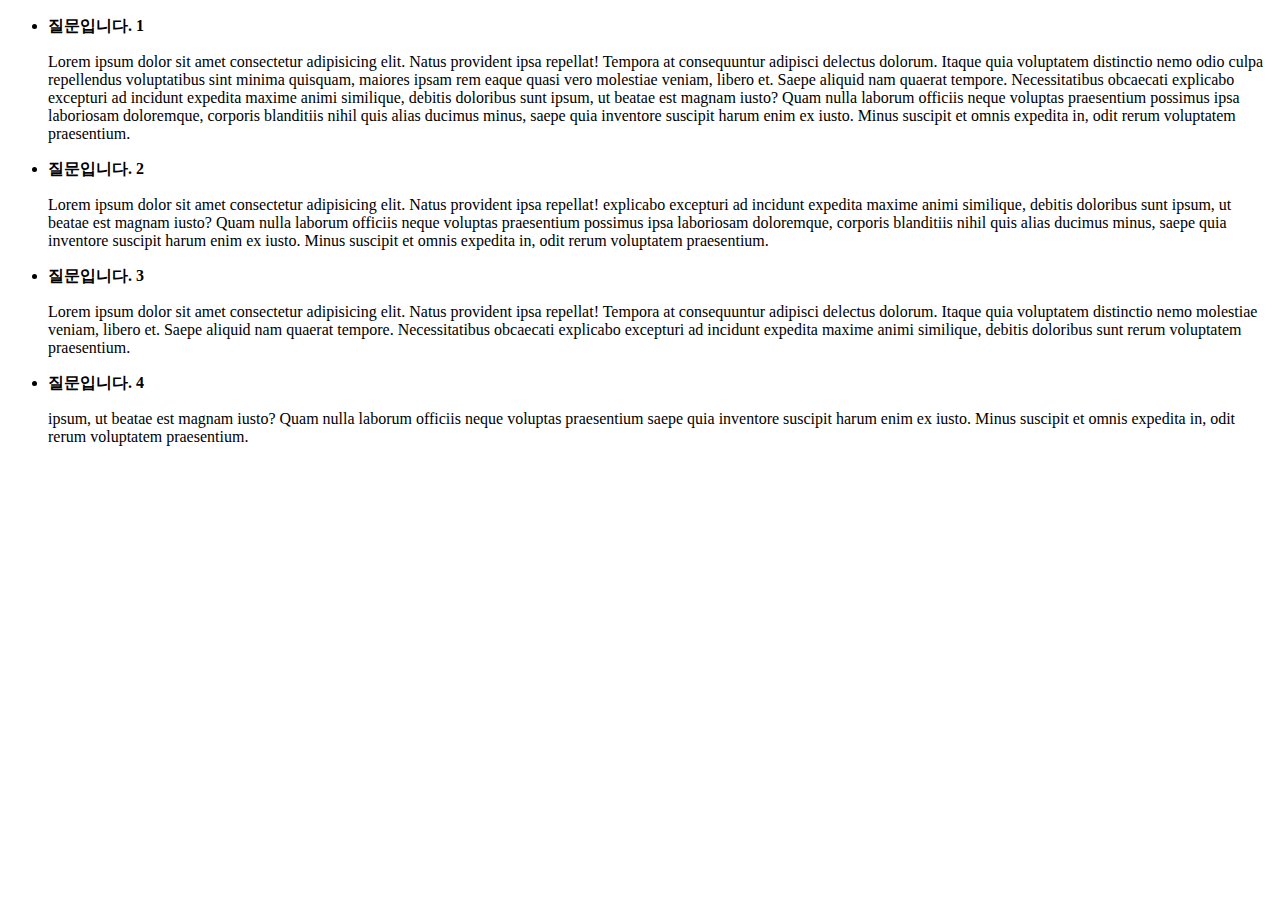
==== 02-FAQ/index.html @ 1336f37b "마크업 완성" ====
<!DOCTYPE html>
<html lang="ko">
    <head>
        <meta charset="UTF-8" />
        <meta name="viewport" content="width=device-width, initial-scale=1.0" />
        <title>FAQ</title>
    </head>
    <body>
        <!-- .faq-wrap>ul>li*4>strong+.answer-wrap -->
        <div class="faq-wrap">
            <ul>
                <li>
                    <strong>질문입니다. 1</strong>
                    <div class="answer-wrap">
                        <p>
                            Lorem ipsum dolor sit amet consectetur adipisicing elit. Natus provident ipsa repellat!
                            Tempora at consequuntur adipisci delectus dolorum. Itaque quia voluptatem distinctio nemo
                            odio culpa repellendus voluptatibus sint minima quisquam, maiores ipsam rem eaque quasi vero
                            molestiae veniam, libero et. Saepe aliquid nam quaerat tempore. Necessitatibus obcaecati
                            explicabo excepturi ad incidunt expedita maxime animi similique, debitis doloribus sunt
                            ipsum, ut beatae est magnam iusto? Quam nulla laborum officiis neque voluptas praesentium
                            possimus ipsa laboriosam doloremque, corporis blanditiis nihil quis alias ducimus minus,
                            saepe quia inventore suscipit harum enim ex iusto. Minus suscipit et omnis expedita in, odit
                            rerum voluptatem praesentium.
                        </p>
                    </div>
                </li>
                <li>
                    <strong>질문입니다. 2</strong>
                    <div class="answer-wrap">
                        <p>
                            Lorem ipsum dolor sit amet consectetur adipisicing elit. Natus provident ipsa repellat!
                            explicabo excepturi ad incidunt expedita maxime animi similique, debitis doloribus sunt
                            ipsum, ut beatae est magnam iusto? Quam nulla laborum officiis neque voluptas praesentium
                            possimus ipsa laboriosam doloremque, corporis blanditiis nihil quis alias ducimus minus,
                            saepe quia inventore suscipit harum enim ex iusto. Minus suscipit et omnis expedita in, odit
                            rerum voluptatem praesentium.
                        </p>
                    </div>
                </li>
                <li>
                    <strong>질문입니다. 3</strong>
                    <div class="answer-wrap">
                        <p>
                            Lorem ipsum dolor sit amet consectetur adipisicing elit. Natus provident ipsa repellat!
                            Tempora at consequuntur adipisci delectus dolorum. Itaque quia voluptatem distinctio nemo
                            molestiae veniam, libero et. Saepe aliquid nam quaerat tempore. Necessitatibus obcaecati
                            explicabo excepturi ad incidunt expedita maxime animi similique, debitis doloribus sunt
                            rerum voluptatem praesentium.
                        </p>
                    </div>
                </li>
                <li>
                    <strong>질문입니다. 4</strong>
                    <div class="answer-wrap">
                        <p>
                            ipsum, ut beatae est magnam iusto? Quam nulla laborum officiis neque voluptas praesentium
                            saepe quia inventore suscipit harum enim ex iusto. Minus suscipit et omnis expedita in, odit
                            rerum voluptatem praesentium.
                        </p>
                    </div>
                </li>
            </ul>
        </div>
    </body>
</html>
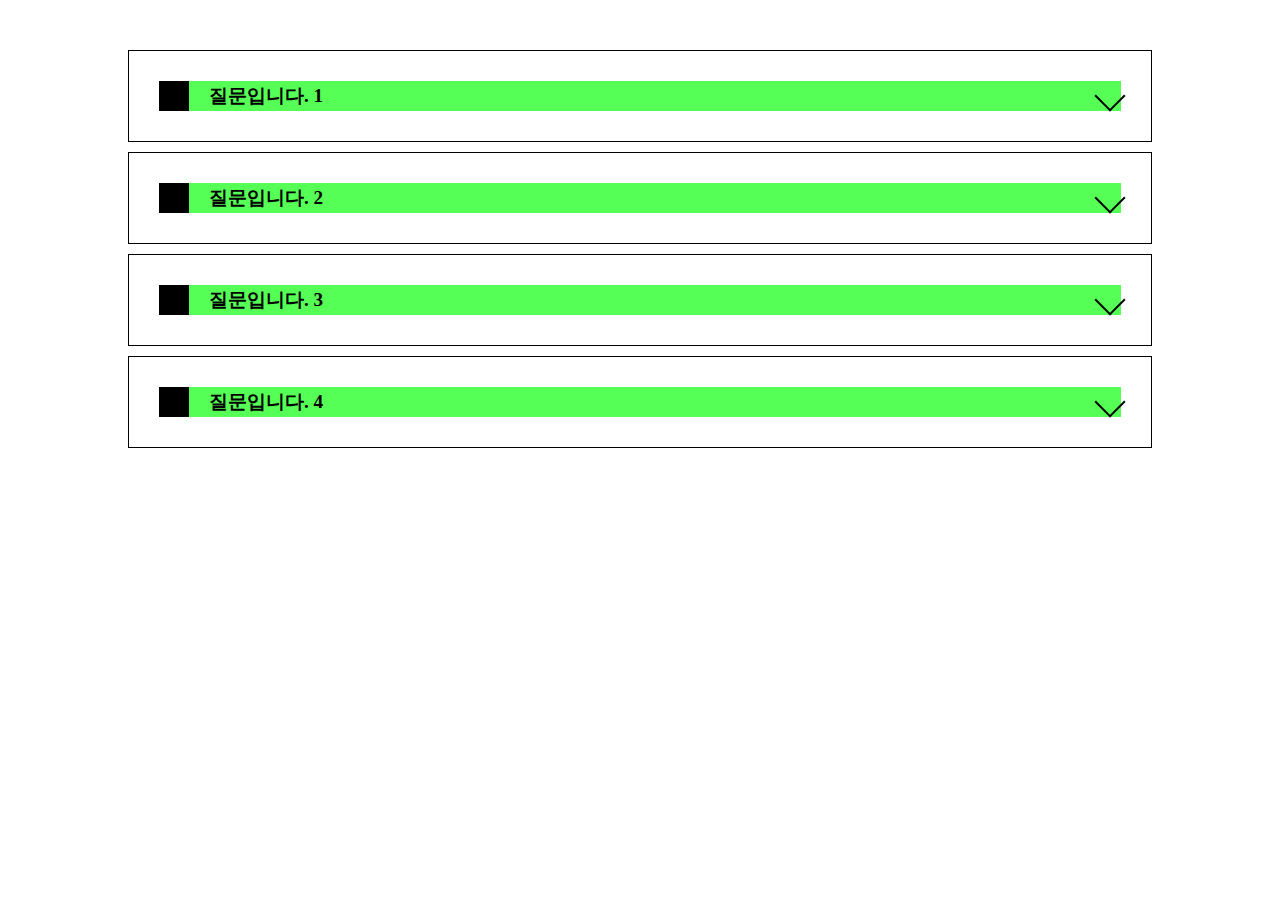
==== commit 1567d830: "FAQ 구현" ====
--- a/02-FAQ/index.html
+++ b/02-FAQ/index.html
@@ -4,6 +4,9 @@
         <meta charset="UTF-8" />
         <meta name="viewport" content="width=device-width, initial-scale=1.0" />
         <title>FAQ</title>
+        <link rel="stylesheet" href="./css/style.css" />
+        <script src="./js/jquery-3.7.1.min.js"></script>
+        <script src="./js/script.js"></script>
     </head>
     <body>
         <!-- .faq-wrap>ul>li*4>strong+.answer-wrap -->
@@ -13,15 +16,15 @@
                     <strong>질문입니다. 1</strong>
                     <div class="answer-wrap">
                         <p>
-                            Lorem ipsum dolor sit amet consectetur adipisicing elit. Natus provident ipsa repellat!
-                            Tempora at consequuntur adipisci delectus dolorum. Itaque quia voluptatem distinctio nemo
-                            odio culpa repellendus voluptatibus sint minima quisquam, maiores ipsam rem eaque quasi vero
-                            molestiae veniam, libero et. Saepe aliquid nam quaerat tempore. Necessitatibus obcaecati
-                            explicabo excepturi ad incidunt expedita maxime animi similique, debitis doloribus sunt
-                            ipsum, ut beatae est magnam iusto? Quam nulla laborum officiis neque voluptas praesentium
-                            possimus ipsa laboriosam doloremque, corporis blanditiis nihil quis alias ducimus minus,
-                            saepe quia inventore suscipit harum enim ex iusto. Minus suscipit et omnis expedita in, odit
-                            rerum voluptatem praesentium.
+                            Lorem ipsum dolor sit amet consectetur adipisicing elit. Ratione illo illum est temporibus
+                            tenetur, fuga necessitatibus optio quo odio quas consequuntur minima quae dolores doloremque
+                            culpa quod ipsam nesciunt esse accusantium, et expedita repudiandae. Quas numquam
+                            exercitationem expedita quaerat repellat, nam nulla iste maxime distinctio rem assumenda
+                            placeat. Cum repudiandae est incidunt soluta harum laborum, similique sed velit ratione
+                            delectus a reiciendis aperiam error aspernatur saepe fugiat odit tenetur labore? Nulla
+                            provident quod, id magnam accusantium quibusdam debitis et recusandae ipsam, quidem eius
+                            labore corrupti, magni at. Quo voluptatum nulla dignissimos voluptates assumenda, dolorum,
+                            perferendis, quos cum eius rem unde.
                         </p>
                     </div>
                 </li>
@@ -29,12 +32,11 @@
                     <strong>질문입니다. 2</strong>
                     <div class="answer-wrap">
                         <p>
-                            Lorem ipsum dolor sit amet consectetur adipisicing elit. Natus provident ipsa repellat!
-                            explicabo excepturi ad incidunt expedita maxime animi similique, debitis doloribus sunt
-                            ipsum, ut beatae est magnam iusto? Quam nulla laborum officiis neque voluptas praesentium
-                            possimus ipsa laboriosam doloremque, corporis blanditiis nihil quis alias ducimus minus,
-                            saepe quia inventore suscipit harum enim ex iusto. Minus suscipit et omnis expedita in, odit
-                            rerum voluptatem praesentium.
+                            Lorem ipsum dolor sit, amet consectetur adipisicing elit. Blanditiis veniam eos voluptatem,
+                            pariatur saepe aliquid fugiat beatae labore recusandae quidem explicabo vero quaerat dolorem
+                            deleniti voluptates, aut fugit totam eveniet, consequatur ullam laborum? Nisi, repellendus
+                            dolore itaque quisquam perferendis ad distinctio, fuga error vero eos amet. Minus tempore
+                            non illo?
                         </p>
                     </div>
                 </li>
@@ -42,22 +44,15 @@
                     <strong>질문입니다. 3</strong>
                     <div class="answer-wrap">
                         <p>
-                            Lorem ipsum dolor sit amet consectetur adipisicing elit. Natus provident ipsa repellat!
-                            Tempora at consequuntur adipisci delectus dolorum. Itaque quia voluptatem distinctio nemo
-                            molestiae veniam, libero et. Saepe aliquid nam quaerat tempore. Necessitatibus obcaecati
-                            explicabo excepturi ad incidunt expedita maxime animi similique, debitis doloribus sunt
-                            rerum voluptatem praesentium.
+                            Lorem ipsum dolor sit amet consectetur adipisicing elit. Iste, nemo. Autem recusandae aut,
+                            at, iste voluptates quo saepe neque ea hic incidunt tenetur aspernatur. Qui!
                         </p>
                     </div>
                 </li>
                 <li>
                     <strong>질문입니다. 4</strong>
                     <div class="answer-wrap">
-                        <p>
-                            ipsum, ut beatae est magnam iusto? Quam nulla laborum officiis neque voluptas praesentium
-                            saepe quia inventore suscipit harum enim ex iusto. Minus suscipit et omnis expedita in, odit
-                            rerum voluptatem praesentium.
-                        </p>
+                        <p>Lorem ipsum dolor sit amet, consectetur adipisicing elit. Odio, corporis.</p>
                     </div>
                 </li>
             </ul>
--- a/02-FAQ/css/style.css
+++ b/02-FAQ/css/style.css
@@ -0,0 +1,71 @@
+@charset "utf-8";
+
+* {
+    margin: 0;
+    padding: 0;
+    box-sizing: border-box;
+}
+
+ul,
+ol,
+li {
+    list-style: none;
+}
+
+.faq-wrap {
+    width: 80%;
+    margin: 50px auto;
+}
+.faq-wrap > ul > li {
+    border: 1px solid #000;
+    padding: 30px;
+    margin: 10px 0;
+}
+.faq-wrap > ul > li > strong {
+    background: #5f5;
+    display: flex;
+    align-items: center;
+    gap: 20px;
+    font-size: 1.2rem;
+    position: relative;
+}
+.faq-wrap > ul > li > strong::before {
+    content: "";
+    display: block;
+    width: 30px;
+    height: 30px;
+    background: #000;
+}
+.faq-wrap > ul > li > strong::after {
+    content: "";
+    display: block;
+    width: 20px;
+    height: 20px;
+    border: 1px solid #000;
+    border-width: 2px 2px 0 0;
+
+    position: absolute;
+    top: 50%;
+    transform: translateY(-50%) rotate(135deg);
+    right: 0;
+    transition: 0.3s;
+}
+
+.answer-wrap {
+    background: #f5f5f5;
+    padding: 30px;
+    margin-top: 20px;
+
+    /* jQuery 효과 메서드(slideDown)를 위한 준비 */
+    display: none;
+}
+.faq-wrap > ul > li.on > strong {
+    color: #f00;
+}
+.faq-wrap > ul > li.on > strong::before {
+    background: #f00;
+}
+.faq-wrap > ul > li.on > strong::after {
+    border-color: #f00;
+    transform: translateY(-50%) rotate(315deg);
+}
